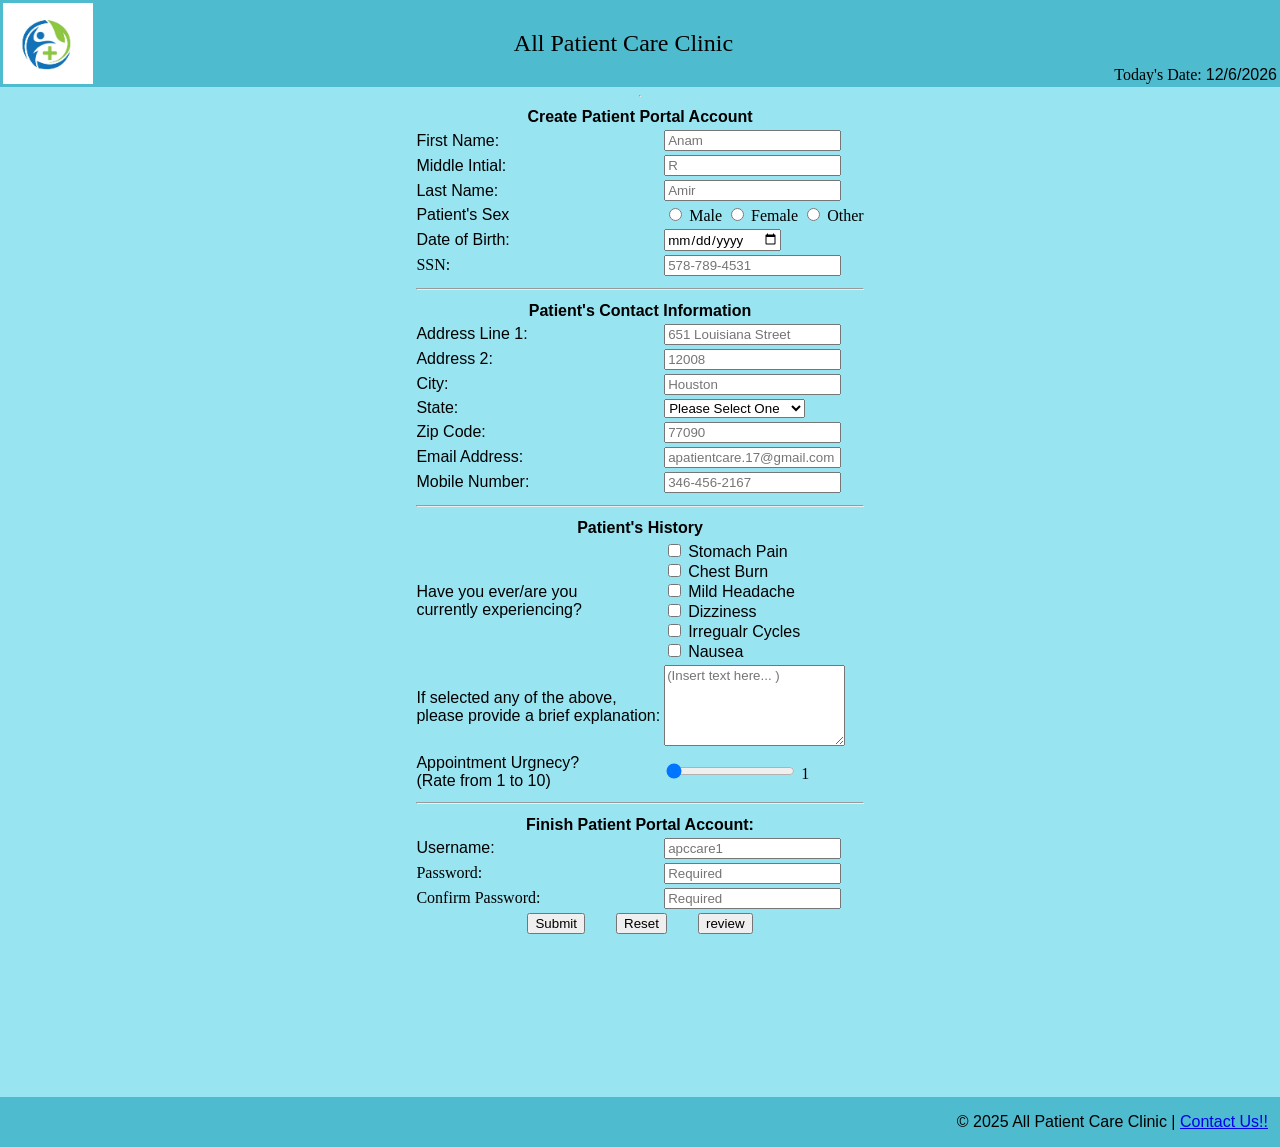
==== index.html @ 946f5552 "update index.html and hw2.js" ====
<!DOCTYPE html>
<!--
Program Name:patient-form.html
Author:Anam Amir
Date Created:9/17/2025
Date last edited:9/26/2025
Version:1.0
Description: Homework 1 learning and creating a form
-->
<html lang="en">
    <head>
        <link rel="stylesheet" href="hw2.css"><!--links to css file-->

        <!--displays text in the browser's tab-->
        <title>New Patient Registration | All Patient Care Clinic</title>
    </head>
    <body>
        <header>
        <table width="100%"
        <tr>
            <td valign="top" align="left" width="40%">
            <div class="image">
                <img align="center" src="patientlogo1.png" alt="All Patient Care Clinic Logo" width="90px" id="logo"/>
            </div>
        </td>

        <td>
            <h2>All Patient Care Clinic</h2>
        </td>

        <td valign="bottom" align="right" width="20%">
            Today's Date: <span id="today"></span>
        </td>

        </tr>
        </table>
             </header>
      <hr>
      <!--form begins here-->
      <form action="thankyou.html">
        <center>
            <div class="format">
                <table>
                    <tr>
                        <th colspan="4">Create Patient Portal Account</th>
                    </tr>
                    <!--patient's information section of form starts here-->

                    <tr>
                        <td class="apc1"><label for="fname">First Name:</label></td>
                           <td>
                            <input
                            type="text"
                            name="fname"
                            id="fname"
                            maxlength="30"
                            required
                            title="Letters,apostrophes, and dashes only."
                            pattern="[a-zA-Z']{1,30}
                            onblur="validateFname()"
                            placeholder="Anam"
                            />
                           </br>
                           <span class="error" id="fname-error></span>"
                            </td>
                            </tr>

                            <tr>
                        <td class="apc1"><label for="mini">Middle Intial:</label></td>
                           <td>
                            <input
                            type="text"
                            name="mini"
                            id="mini"
                            maxlength="1"
                            required
                            title="Letters only"
                             pattern="[a-zA-Z']{0,1}
                             onblur="validateMini()"
                            placeholder="R"
                            />
                            </br>
                           <span class="error" id="mini-error></span>"
                            </td>
                            </tr>

                            <tr>
                        <td class="apc1"><label for="lname">Last Name:</label></td>
                           <td>
                            <input
                            type="text"
                            name="lname"
                            id="lname"
                            maxlength="30"
                            required
                            title="Letters,apostrophes, and dashes only."
                             pattern="[a-zA-Z']{1,30}
                             onblur="validateLname()"
                            placeholder="Amir"
                            />
                            </br>
                           <span class="error" id="lname-error></span>"
                            </td>
                            </tr>

                            <tr>
                                <td class="apc1"><label for="psex">Patient's Sex</label></td>     
                                <td>
                                    <input   
                                    type="radio"
                                    id="s1"
                                    name="psex"
                                    value="Male"
                                    />
                                    Male

                                    <input   
                                    type="radio"
                                    id="s2"
                                    name="psex"
                                    value="Female"
                                    />
                                    Female

                                    <input   
                                    type="radio"
                                    id="s3"
                                    name="psex"
                                    value="Other"
                                    />
                                    Other
                                    </td>
                              </tr>

                    <tr>
                        <td class="apc1"><label for="dob">Date of Birth:</label></td>
                            <td>
                                <input
                                type="date"
                                id="dob"
                                name="dob"
                                onblur="validateDob()"
                                required
                                />
                                </br>
                           <span class="error" id="dob-error></span>"
                                </td>

                        </tr>   

        <tr>
        <td class="apc1><label for="ssn">SSN:</td>
        <td>
            <input
            type="password"
            minlength="11"
            maxlength="11"
            name="ssn"
            id="ssn"
            required
            title="Numbers only"
            placeholder="578-789-4531"
            onblur="validateSsn()"
            />
              </br>
                           <span class="error" id="ssn-error></span>"
            </td>
      </tr>

      <tr>
        <th colspan="4"><hr></th> <!--a little line divinding thing-->

    </tr>
    <tr>
        <th colspan="4">Patient's Contact Information</th>
    </tr>

    <tr>
                        <td class="apc1"><label for="addressline1">Address Line 1:</label></td>
                           <td>
                            <input
                            type="text"
                            name="addressline1"
                            id="addressline1"
                            maxlength="40"
                            required
                            title="Please enter your home address"
                            placeholder="651 Louisiana Street"
                            onblur="validateAddressline1()"
                            />
                              </br>
                           <span class="error" id="addressline1-error"></span>
                            </td>
                            </tr>

                            <tr>
                        <td class="apc1"><label for="address2">Address 2:</label></td>
                           <td>
                            <input
                            type="text"
                            name="address2"
                            id="address2"
                            maxlength="40"
                            required
                            title="Please enter your home address"
                            placeholder="12008"
                            />
                            </td>
                            </tr>

                            <tr>
                        <td class="apc1"><label for="city">City:</label></td>
                           <td>
                            <input
                            type="text"
                            name="city"
                            id="city"
                            maxlength="30"
                            required
                            title="Please enter your city name"
                            placeholder="Houston"
                            />
                            </td>
                            </tr>

                            <tr>
                                <td class="apc1"><label for="state">State:</label></td>
                                <td>
                                    <select>
                 <option selected disabled>Please Select One</option>
                <option value="AL">Alabama</option>
                <option value="AK">Alaska</option>
                <option value="AZ">Arizona</option>
                <option value="AR">Arkansas</option>
                <option value="CA">California</option>
                <option value="CO">Colorado</option>
                <option value="CT">Connecticut</option>
                <option value="DE">Delaware</option>
                <option value="DC">District Of Columbia</option>
                <option value="FL">Florida</option>
                <option value="GA">Georgia</option>
                <option value="HI">Hawaii</option>
                <option value="ID">Idaho</option>
                <option value="IL">Illinois</option>
                <option value="IN">Indiana</option>
                <option value="IA">Iowa</option>
                <option value="KS">Kansas</option>
                <option value="KY">Kentucky</option>
                <option value="LA">Louisiana</option>
                <option value="ME">Maine</option>
                <option value="MD">Maryland</option>
                <option value="MA">Massachusetts</option>
                <option value="MI">Michigan</option>
                <option value="MN">Minnesota</option>
                <option value="MS">Mississippi</option>
                <option value="MO">Missouri</option>
                <option value="MT">Montana</option>
                <option value="NE">Nebraska</option>
                <option value="NV">Nevada</option>
                <option value="NH">New Hampshire</option>
                <option value="NJ">New Jersey</option>
                <option value="NM">New Mexico</option>
                <option value="NY">New York</option>
                <option value="NC">North Carolina</option>
                <option value="ND">North Dakota</option>
                <option value="OH">Ohio</option>
                <option value="OK">Oklahoma</option>
                <option value="OR">Oregon</option>
                <option value="PA">Pennsylvania</option>
                <option value="RI">Rhode Island</option>
                <option value="SC">South Carolina</option>
                <option value="SD">South Dakota</option>
                <option value="TN">Tennessee</option>
                <option value="TX">Texas</option>
                <option value="UT">Utah</option>
                <option value="VT">Vermont</option>
                <option value="VA">Virginia</option>
                <option value="WA">Washington</option>
                <option value="WV">West Virginia</option>
                <option value="WI">Wisconsin</option>
                <option value="WY">Wyoming</option>
                </select>
                </td>
                </tr>

                <tr>
                        <td class="apc1"><label for="zcode">Zip Code:</label></td>
                           <td>
                            <input
                            type="text"
                            name="zcode"
                            id="zcode"
                            pattern="[0-9]{5}"
                            maxlength="5"
                            required
                            title="Numbers only"
                            placeholder="77090"
                            onblur="validateZcode()"
                            />
                              </br>
                           <span class="error" id="zcode-error"></span>
                            </td>
                            </tr>

                            <tr>
                        <td class="apc1"><label for="email">Email Address:</label></td>
                           <td>
                            <input
                            type="email"
                            name="email"
                            id="email"
                            required
                            title="Please enter your email address"
                            placeholder="apatientcare.17@gmail.com"
                            pattern="[a-z0-9._%+-]+@[a-z0-9.-]+\.[a-z]{2,20}$"
                            onblur="validateEmail()"
                            />
                           </br>
                           <span class="error" id="email-error"></span>
                            </td>
                            </tr>

                            <tr>
                        <td class="apc1"><label for="mnumber">Mobile Number:</label></td>
                           <td>
                            <input
                            type="text"
                            name="mnumber"
                            id="mnumber"
                            pattern="[0-9]{3}-[0-9]{3}-[0-9]{4}"
                            maxlength="30"
                            required
                            title="Please enter your Mobile Number"
                            placeholder="346-456-2167"
                            onblur="validateMobile()"
                            />
                              </br>
                           <span class="error" id="mnumber-error"></span>
                            </td>
                            </tr>

                            <tr>
        <th colspan="4"><hr></th> <!--a little line divinding thing-->

    </tr>

    <!--showing patient history section on form-->
    <tr>
        <th colspan="4">Patient's History</th>
        </tr>

        <tr>
                <td class="apc1"><lable for=pathistory">Have you ever/are you <br> currently experiencing?</label></td>
                <td>
        <input type="checkbox" id="option1" value="Stomach Pain"/>
        <label for="Stomach Pain">Stomach Pain</label><br>

        <input type="checkbox" id="option2" value="Chest Burn"/>
        <label for="Chest Burn">Chest Burn</label><br>

        <input type="checkbox" id="option3" value="Mild Headache"/>
        <label for="Mild Headache">Mild Headache</label><br>

        <input type="checkbox" id="option4" value="Dizziness"/>
        <label for="Dizziness">Dizziness</label><br>

        <input type="checkbox" id="option5" value="Irregular Cycles"/>
        <label for="Irregualar Cycles">Irregualr Cycles</label><br>

        <input type="checkbox" id="option6" value="Nausea"/>
        <label for="Nausea">Nausea</label><br>
        </td>
        </tr>

        <tr>
            <td class="apc1" align="left">
                <lable for="notes">If selected any of the above,<br> please provide a brief explanation:</label>
                </td>
                <td>
                <textarea
                rows="5"
                colus="50"
                maxlength="500"
                id="notes"
                name="notes"
                title="Please enter a brief Description of your symptoms"
                placeholder="(Insert text here... )"
                ></textarea>
                <span id="description_text"></span>
                </td>
                </tr>

        <!--html version for range slider-->
        <tr>
                  <td class="apc1"><lable for=range">Appointment Urgnecy?<br/>(Rate from 1 to 10)</label></td>
        <td>
            <input
            type="range"
            name="range"
            id="range"
            min="1"
            max="10"
            value="0"
            />
            <span id="range-slider"></span>
            </td>
           </tr>
           
            <tr>
        <th colspan="4"><hr></th> <!--a little line divinding thing-->
         </tr>

         <!--account information section starts here-->
         <tr>
        <th colspan="4">Finish Patient Portal Account:</th>

            </tr>

            <tr>
                        <td class="apc1"><label for="uname">Username:</label></td>
                           <td>
                            <input
                            type="text"
                            name="uname"
                            id="uname"
                            minlength="5"
                            maxlength="15"
                            required
                            title="Username must contain at least 5 characters. Cannot start with a number."
                            placeholder="apccare1"
                            onblur="validateUname()"
                            />
                              </br>
                           <span class="error" id="uname-error"></span>
                            </td>
                            </tr>

                            <tr>
                        <td class="apc1><label for="passord">Password:</label></td>
                           <td>
                            <input
                            type="password"
                            name="passord"
                            id="passord"
                            maxlength="25"
                            minlength="10"
                            required
                            title="Password must contain at least 10 characters, one uppercase letter,one lowercase letter, one number, and one special character."
                            placeholder="Required"
                            onblur="validatePassword"
                            oninput="validatePassword"
                            onfocus="validatePassword"
                            />
                              </br>
                           <span class="error" id="passord-error></span>"
                            </td>
                            </tr>

                            <td class="apc1><label for="con_passord">Confirm Password:</label></td>
                           <td>
                            <input
                            type="password"
                            name="con_passord"
                            id="con_passord"
                            maxlength="25"
                            minlength="10"
                            required
                            title="Please re-enter the Password"
                            placeholder="Required"
                             onblur="confirmPassord()"
                            oninput="confirmPassord()"
                            onfocus="confirmPassord()"
                            />
                             </br>
                           <span class="error" id="passord2-error></span>"
                            </td>
                            </tr>

                            <tr>
                                 <td class="apc1" colspan="4">
                                    <center>
                <input type="submit" name="submit" id="submit" style="font-family:'optima',sans-serif;">
                &nbsp; &nbsp; &nbsp;
                <input type="reset" name="reset" id="reset" style="font-family:'optima',sans-serif;">
                &nbsp; &nbsp; &nbsp;
                <input type="button" name="review" id="review" value="review" style="font-family:'optima',sans-serif;">
                </center>
                </td>

                            </tr>






                      </table>
            </div>
            <div class="passord-message">
                <span id="msg1"></span><br/>
                <span id="msg2"></span><br/>
                <span id="msg3"></span><br/>
                <span id="msg4"></span><br/>
                <span id="msg5"></span><br/>
                <span id="msg6"></span><br/>
                <span id="msg7"></span><br/>
                <span id="passord2-error"></span><br/>
             </div>
                <center>
                    <p id="showInput"></p>
                </center>
            </div>
        </center>
</form>
<!--footer part is here where the website link goes-->
<footer>
    <p id="footer"> &#169 2025 All Patient Care Clinic | <a href="https://allcareclinicsdallas.com/"target="_blank"rel="noopener noreferrer">Contact Us!!</a></p>
    </footer>

    <script src="hw2.js"></script>



    </body>
</html>
---- hw2.css ----
/*
 Program Name:patient-form.html
Author:Anam Amir
Date Created:9/17/2025
Date last edited:9/26/2025
Version:1.0
Description: Homework 1 learning and creating a CSS file
*/

header {
  display:flex;
  align-items:center;
  justify-content: space-between;
  width:100%;
  background-color: rgb(78, 187, 206);
}
header h2{
  margin: 0 auto;      /* pushes title to the center */
  flex: 1;             /* let h1 take space in the middle */
}



body{
  display:flex;
  flex-direction: column;
  align-items:center;
  background-color:rgb(152, 228, 241);
  margin:0;
  height:100%;
  min-height:100vh; /*to make sure that the page is height of the viewport*/

}
form{
  flex-grow:1;
}
h1,h2{
  font-family:"Copperplate",fantasy;
  font-weight:normal;
}

main{
  flex:1;/* take all remaining space */
  font-family:"Copperplate",fantasy;
  
}

.image{
  text-align:left;

}

.apc1{
  font-family:"optima",sans-serif;
  
}
th {
font-family:"optima",sans-serif;
}

footer{
  text-align:center;
  width:100%;
  background-color:rgb(78, 187, 206);
  height:3.0 rem;
}

#footer{
  text-align:right;
  font-family:"optima",sans-serif;
  font-weight: normal;
  margin-right:12px;
}

label{
  text-align:right;
  font-family:"optima",sans-serif;
  font-weight: normal;
}

input{
  text-align:left;
  font-family:"optima",sans-serif;
  font-weight: normal;
}

textarea{
   text-align:left;
  font-family:"optima",sans-serif;
  font-weight: normal;
}

#today{
   text-align:left;
  font-family:"optima",sans-serif;
  font-weight: normal;
}
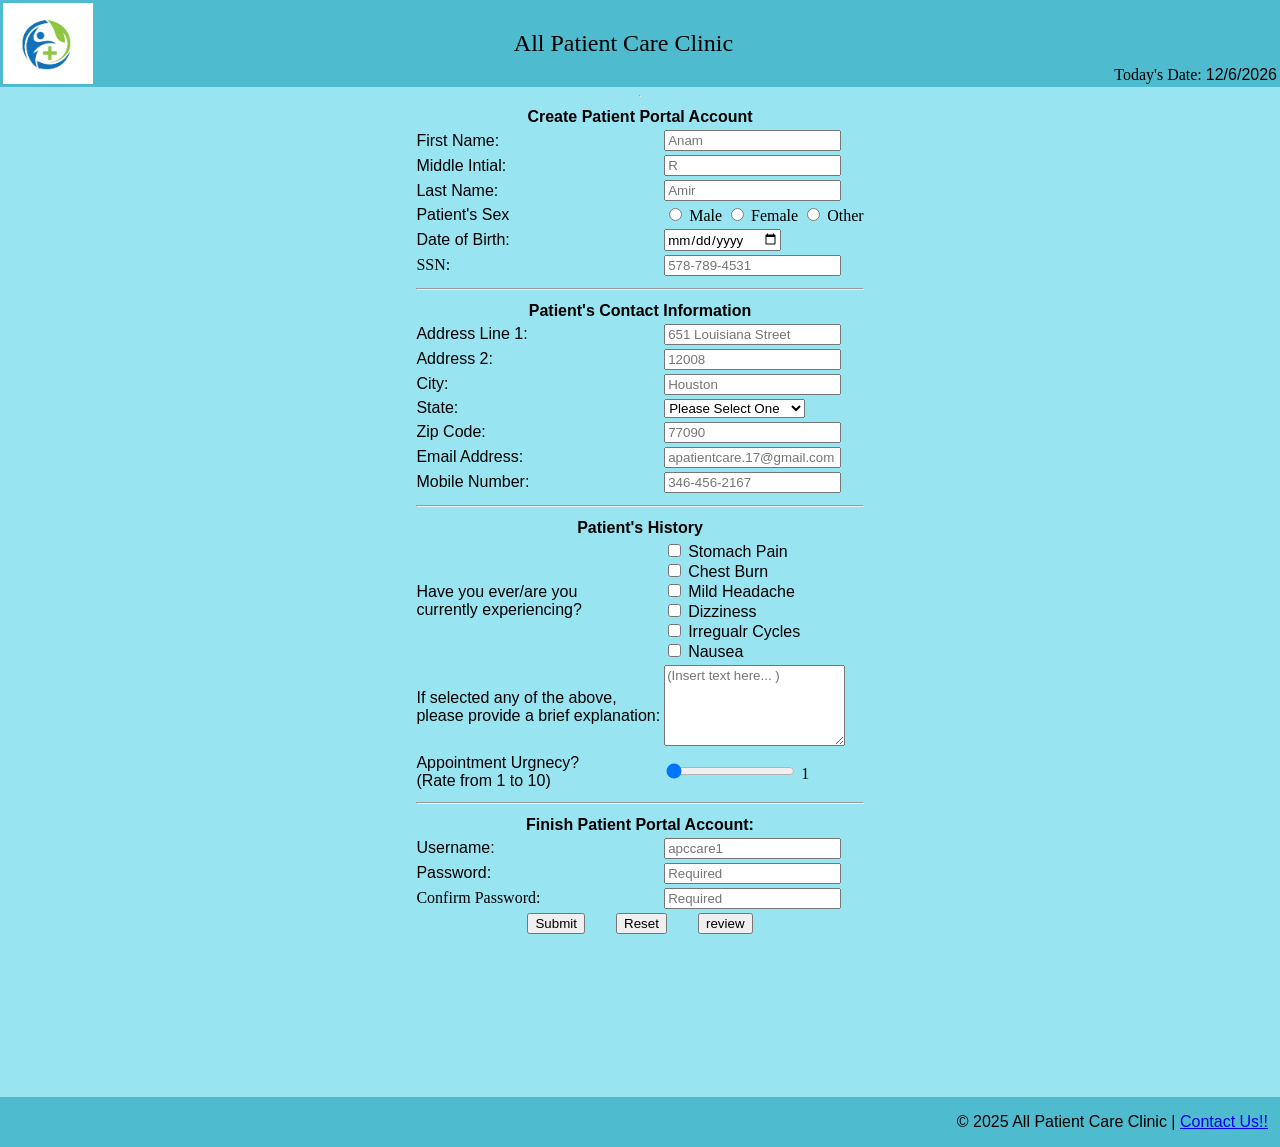
==== commit 9f085bf8: "update hw2.js and index.html" ====
--- a/index.html
+++ b/index.html
@@ -436,43 +436,43 @@
                             </tr>
 
                             <tr>
-                        <td class="apc1><label for="passord">Password:</label></td>
+                        <td class="apc1"><label for="pword">Password:</label></td>
                            <td>
                             <input
                             type="password"
-                            name="passord"
-                            id="passord"
+                            name="pword"
+                            id="pword"
                             maxlength="25"
                             minlength="10"
                             required
                             title="Password must contain at least 10 characters, one uppercase letter,one lowercase letter, one number, and one special character."
                             placeholder="Required"
-                            onblur="validatePassword"
-                            oninput="validatePassword"
-                            onfocus="validatePassword"
+                            onblur="validatePassword()"
+                            oninput="validatePassword()"
+                            onfocus="validatePassword()"
                             />
                               </br>
-                           <span class="error" id="passord-error></span>"
-                            </td>
-                            </tr>
-
-                            <td class="apc1><label for="con_passord">Confirm Password:</label></td>
+                           <span class="error" id="pword-error"></span>
+                            </td>
+                            </tr>
+
+                            <td class="apc1><label for="con_pword ">Confirm Password:</label></td>
                            <td>
                             <input
                             type="password"
-                            name="con_passord"
-                            id="con_passord"
+                            name="con_pword"
+                            id="con_pword"
                             maxlength="25"
                             minlength="10"
                             required
                             title="Please re-enter the Password"
                             placeholder="Required"
-                             onblur="confirmPassord()"
-                            oninput="confirmPassord()"
-                            onfocus="confirmPassord()"
+                             onblur="confirmPassword()"
+                            oninput="confirmPassword()"
+                            onfocus="confirmPassword()"
                             />
                              </br>
-                           <span class="error" id="passord2-error></span>"
+                           <span class="error" id="pword2-error></span>"
                             </td>
                             </tr>
 
@@ -496,7 +496,7 @@
 
                       </table>
             </div>
-            <div class="passord-message">
+            <div class="pword-message">
                 <span id="msg1"></span><br/>
                 <span id="msg2"></span><br/>
                 <span id="msg3"></span><br/>
@@ -504,7 +504,7 @@
                 <span id="msg5"></span><br/>
                 <span id="msg6"></span><br/>
                 <span id="msg7"></span><br/>
-                <span id="passord2-error"></span><br/>
+                <span id="pword2-error"></span><br/>
              </div>
                 <center>
                     <p id="showInput"></p>
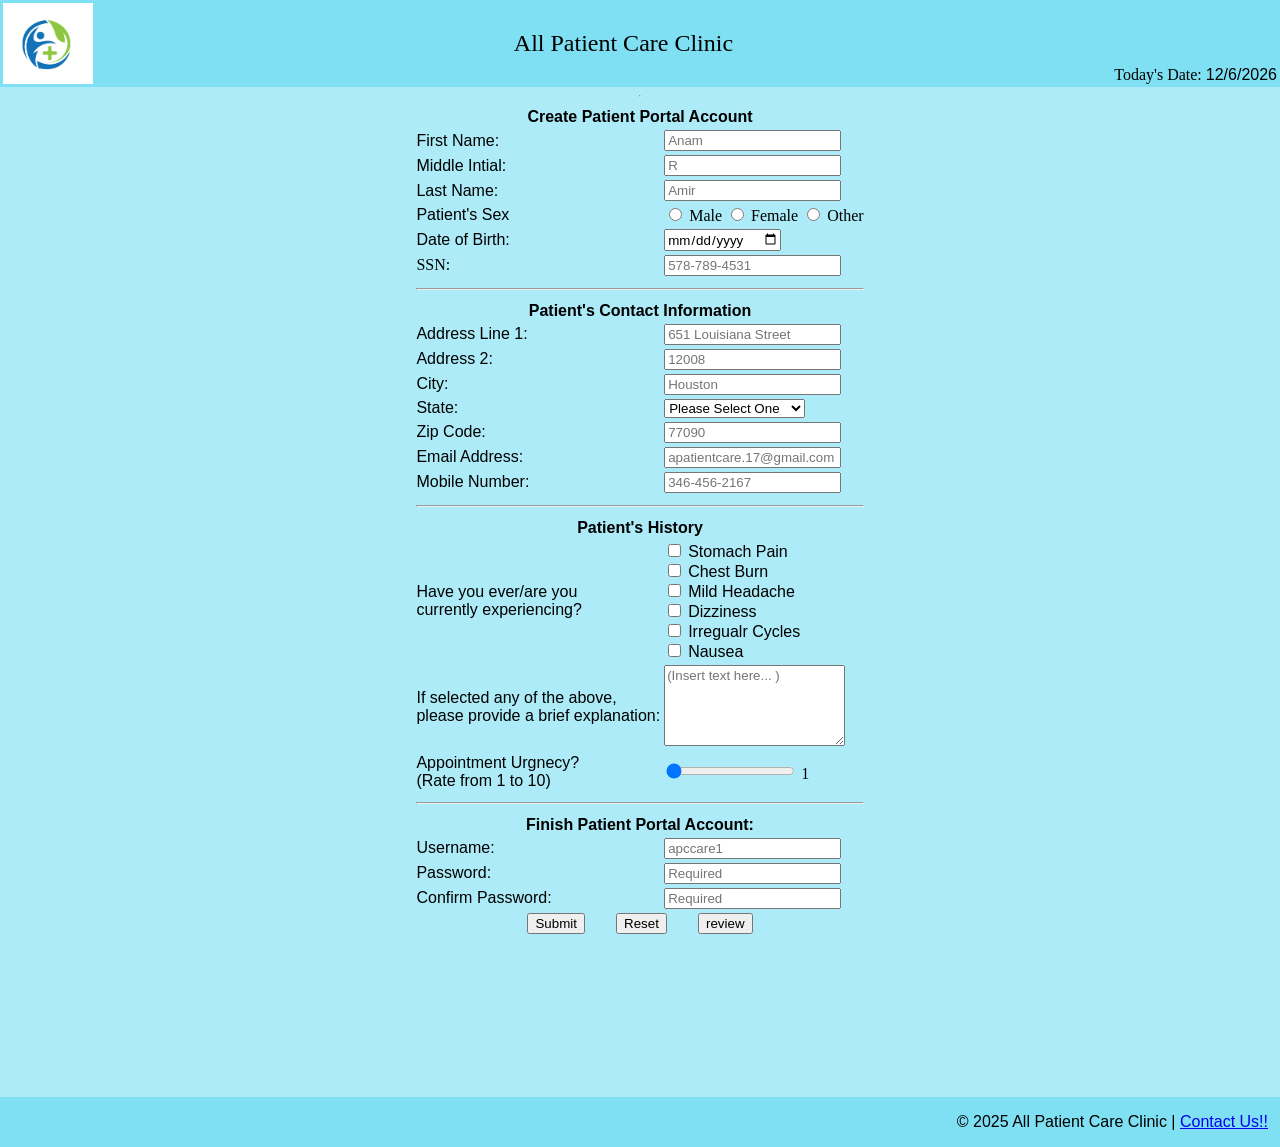
==== commit f02fabf2: "update hw2.js and index.html" ====
--- a/index.html
+++ b/index.html
@@ -456,7 +456,7 @@
                             </td>
                             </tr>
 
-                            <td class="apc1><label for="con_pword ">Confirm Password:</label></td>
+                            <td class="apc1"><label for="con_pword ">Confirm Password:</label></td>
                            <td>
                             <input
                             type="password"
@@ -472,7 +472,7 @@
                             onfocus="confirmPassword()"
                             />
                              </br>
-                           <span class="error" id="pword2-error></span>"
+                           <span class="error" id="pword2-error"></span>
                             </td>
                             </tr>
 
--- a/hw2.css
+++ b/hw2.css
@@ -12,7 +12,7 @@
   align-items:center;
   justify-content: space-between;
   width:100%;
-  background-color: rgb(78, 187, 206);
+  background-color: rgba(78, 212, 236, 0.491);
 }
 header h2{
   margin: 0 auto;      /* pushes title to the center */
@@ -25,7 +25,7 @@
   display:flex;
   flex-direction: column;
   align-items:center;
-  background-color:rgb(152, 228, 241);
+  background-color:rgb(172, 235, 247);
   margin:0;
   height:100%;
   min-height:100vh; /*to make sure that the page is height of the viewport*/
@@ -61,7 +61,7 @@
 footer{
   text-align:center;
   width:100%;
-  background-color:rgb(78, 187, 206);
+  background-color:rgb(78, 212, 236, 0.491);
   height:3.0 rem;
 }
 
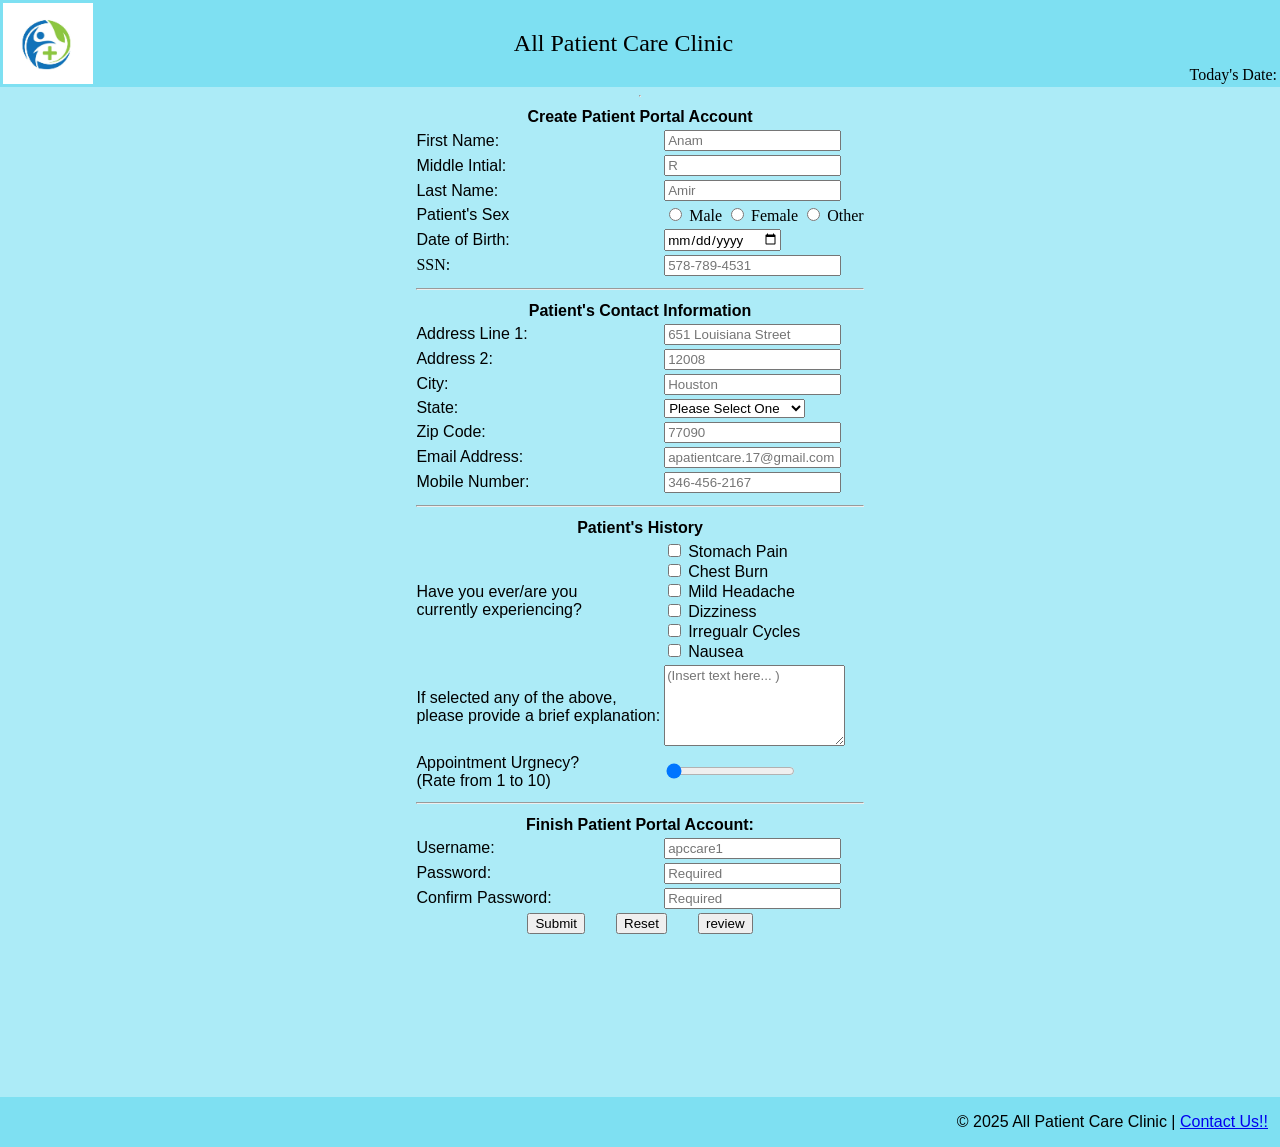
==== commit 6b785175: "update index.html" ====
--- a/index.html
+++ b/index.html
@@ -456,7 +456,7 @@
                             </td>
                             </tr>
 
-                            <td class="apc1"><label for="con_pword ">Confirm Password:</label></td>
+                            <td class="apc1"><label for="con_pword">Confirm Password:</label></td>
                            <td>
                             <input
                             type="password"
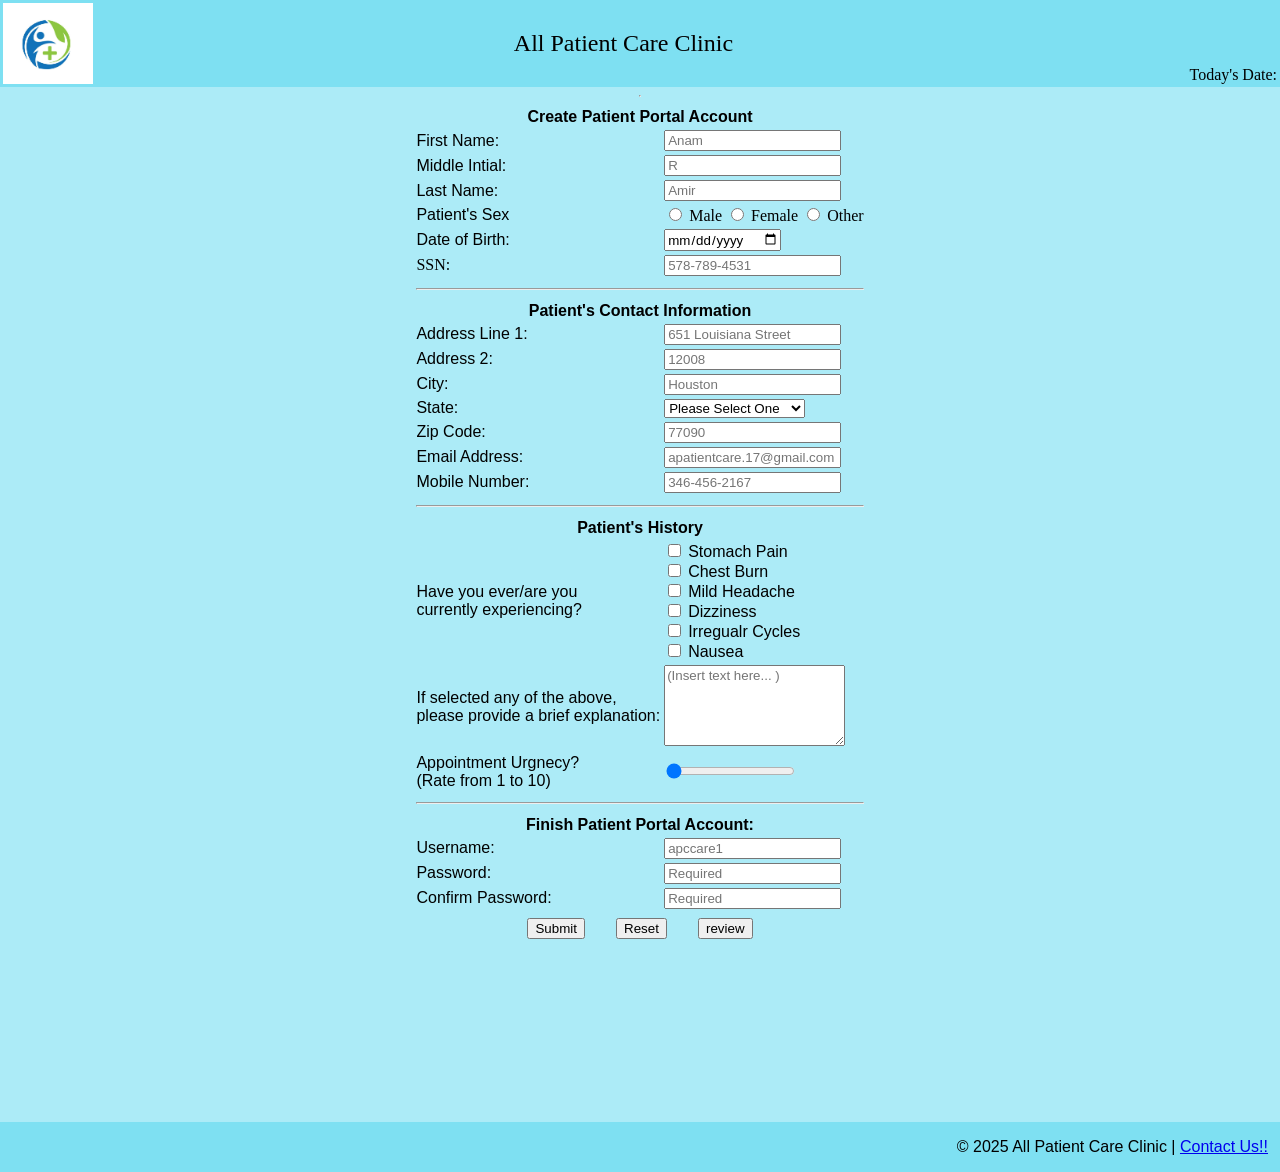
==== commit ad2725e8: "update hw2.js and index.html" ====
--- a/index.html
+++ b/index.html
@@ -392,7 +392,7 @@
 
         <!--html version for range slider-->
         <tr>
-                  <td class="apc1"><lable for=range">Appointment Urgnecy?<br/>(Rate from 1 to 10)</label></td>
+                  <td class="apc1"><lable for="range">Appointment Urgnecy?<br/>(Rate from 1 to 10)</label></td>
         <td>
             <input
             type="range"
--- a/hw2.css
+++ b/hw2.css
@@ -94,4 +94,47 @@
    text-align:left;
   font-family:"optima",sans-serif;
   font-weight: normal;
+}
+
+.error {
+  color:red;
+  font-size :12px;
+  font-family:"optima",sans-serif;
+  font-weight: normal;
+}
+
+.pword-message {
+text-align: right;
+font-family:"optima", sans-serif;
+font-weight: normal;
+position: relative;
+left: 100px;
+background: transparent;
+padding:10px;
+border-spacing: 2px;
+border-radius: 20px;
+color: red;
+}
+
+#review {
+margin-top:5px;
+}
+
+table.output,
+tr.output,
+td.output {
+  width:500px;
+  background-color:rgba(19, 212, 230, 0.425);
+  padding:10px;
+  border-spacing:2px;
+  border-radius:20px;
+  color:black;
+}
+
+td.output {
+  width:500px;
+  background-color:rgba(19, 212, 230, 0.425);
+  padding:10px;
+  border-spacing:2px;
+  
 }
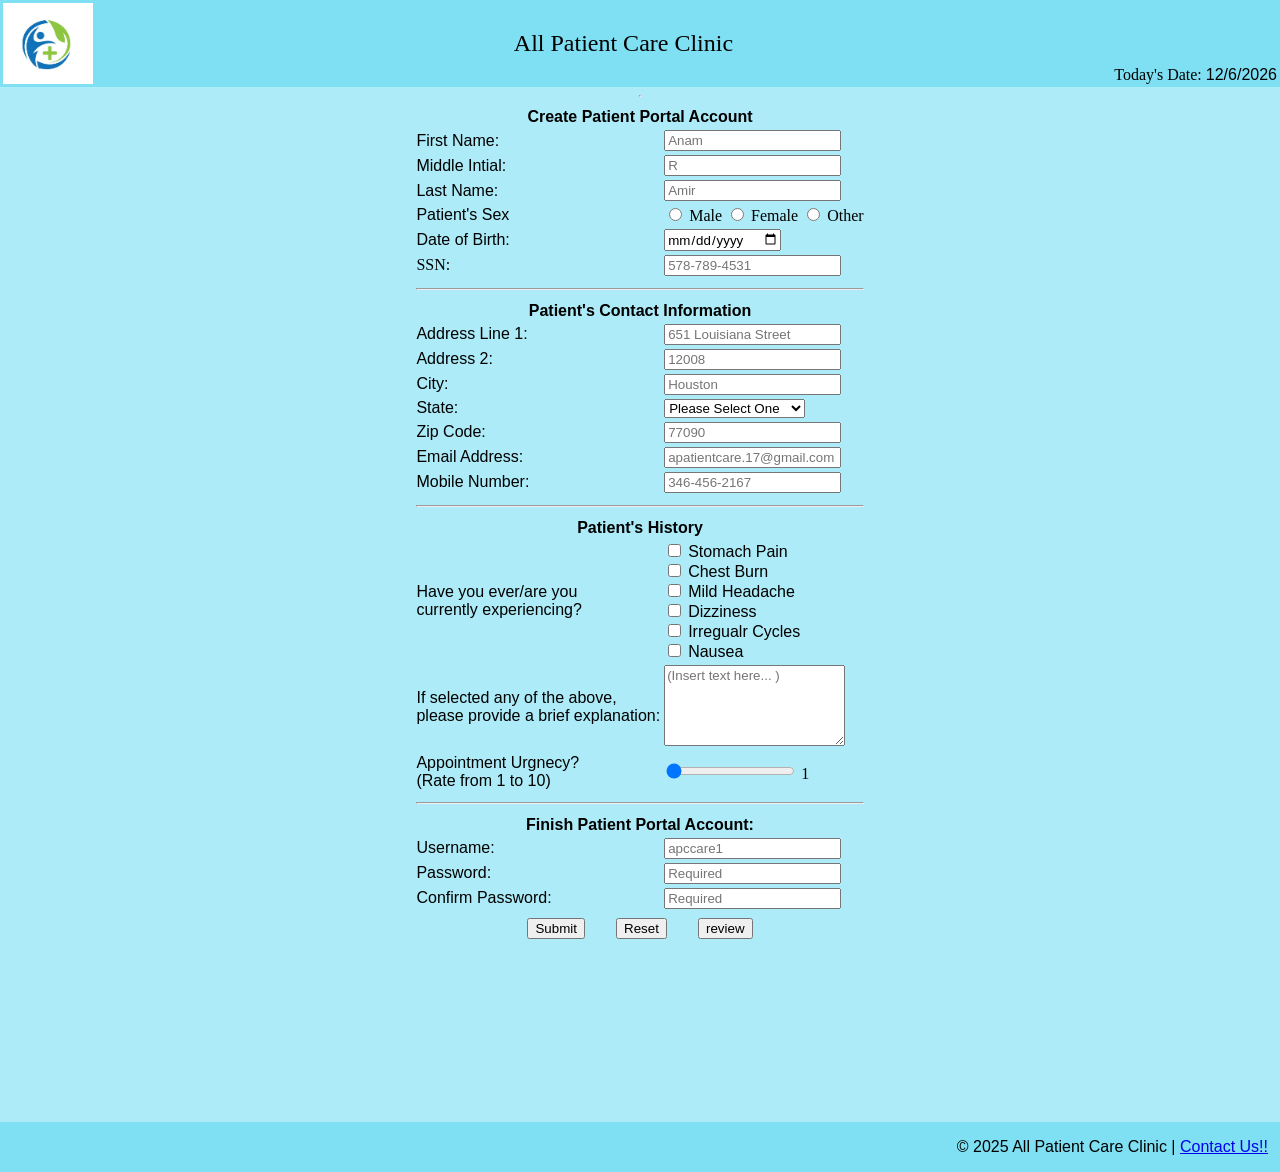
==== commit 446a0cfa: "update index.html" ====
--- a/index.html
+++ b/index.html
@@ -37,7 +37,7 @@
              </header>
       <hr>
       <!--form begins here-->
-      <form action="thankyou.html">
+      <form name="signup" id="signup" action="thankyou.html">
         <center>
             <div class="format">
                 <table>
@@ -483,7 +483,7 @@
                 &nbsp; &nbsp; &nbsp;
                 <input type="reset" name="reset" id="reset" style="font-family:'optima',sans-serif;">
                 &nbsp; &nbsp; &nbsp;
-                <input type="button" name="review" id="review" value="review" style="font-family:'optima',sans-serif;">
+                <input type="button" name="review" id="review" value="review" style="font-family:'optima',sans-serif;" onclick="reviewInput()">
                 </center>
                 </td>
 
